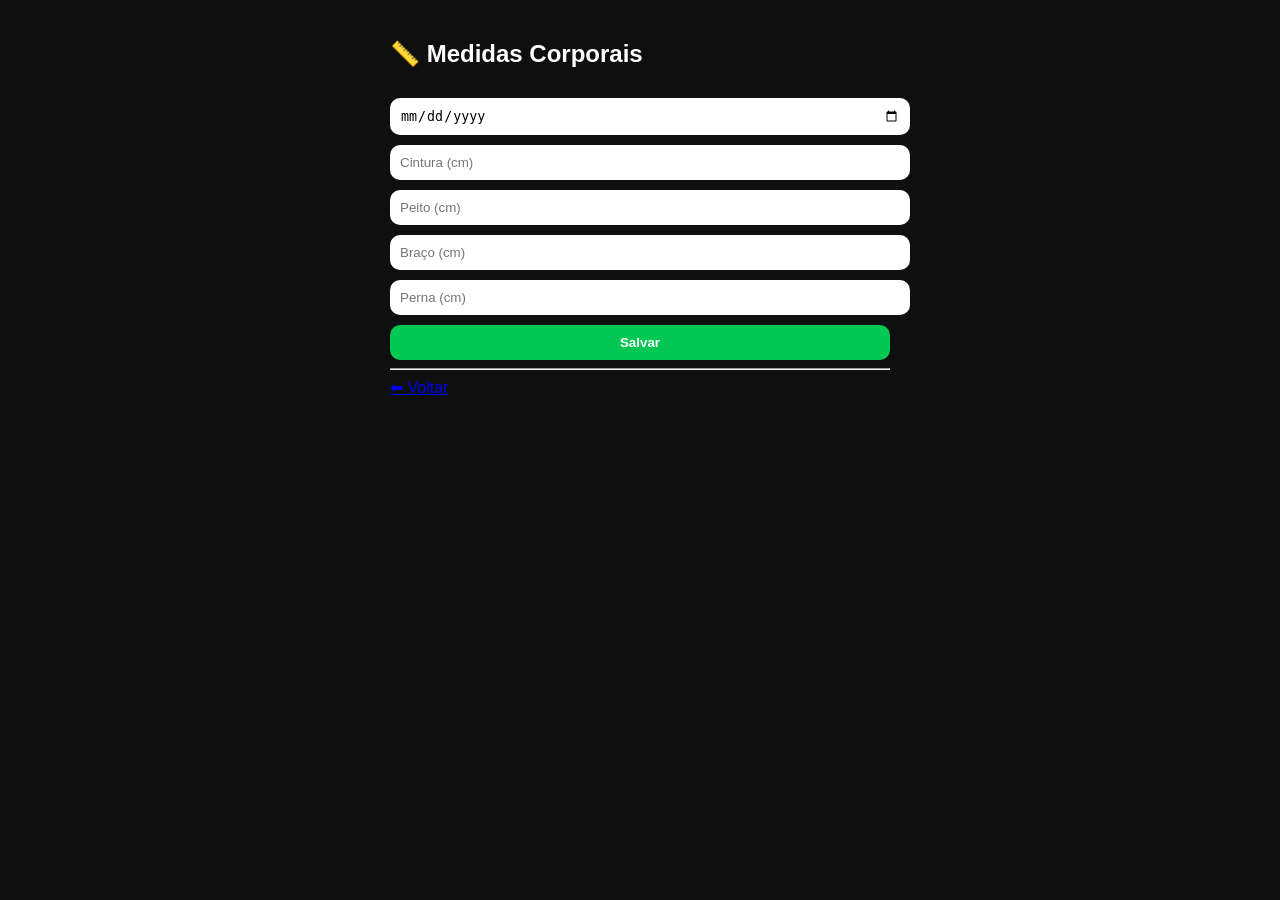
==== evolucao.html @ f672548c "Add files via upload" ====
<!DOCTYPE html>
<html lang="pt-br">
<head>
<meta charset="UTF-8">
<title>Evolução - Ramon Fit</title>
<link rel="stylesheet" href="style.css">
</head>
<body>

<div class="app">
<h2>📏 Medidas Corporais</h2>

<form id="formMedidas">
<input type="hidden" id="editIndex">

<input type="date" id="data" required>
<input type="number" id="cintura" placeholder="Cintura (cm)">
<input type="number" id="peito" placeholder="Peito (cm)">
<input type="number" id="braco" placeholder="Braço (cm)">
<input type="number" id="perna" placeholder="Perna (cm)">

<button type="submit">Salvar</button>
</form>

<hr>

<div id="lista-medidas"></div>

<a href="index.html">⬅ Voltar</a>

</div>

<script src="script.js"></script>
</body>
</html>
---- style.css ----
body {
    margin: 0;
    font-family: Arial, sans-serif;
    background: #0f0f0f;
    color: white;
}

.app {
    padding: 20px;
    max-width: 500px;
    margin: auto;
}

.card {
    background: #1e1e1e;
    padding: 15px;
    border-radius: 15px;
    margin-bottom: 15px;
}

.card p {
    white-space: pre-line;
}

input, select, textarea, button {
    width: 100%;
    margin-top: 10px;
    padding: 10px;
    border-radius: 10px;
    border: none;
}

button {
    background: #00c853;
    color: white;
    font-weight: bold;
    cursor: pointer;
}

.menu {
    display: grid;
    gap: 15px;
}

.card-menu {
    background: #1e1e1e;
    padding: 20px;
    text-align: center;
    border-radius: 15px;
    text-decoration: none;
    color: white;
}

.progress-bar {
    background: #333;
    height: 20px;
    border-radius: 10px;
}

#barraProgresso {
    background: #00e676;
    height: 100%;
    width: 0%;
    border-radius: 10px;
}
.progress-bar {
    width: 100%;
    height: 20px;
    background: #333;
    border-radius: 10px;
    overflow: hidden;
    margin-top: 10px;
}

#barraProgresso {
    height: 100%;
    width: 0%;
    background: #00c3ff;
    transition: width 0.6s ease, background-color 0.6s ease;
}

#diferencaPeso {
    font-weight: bold;
    margin-top: 5px;
}
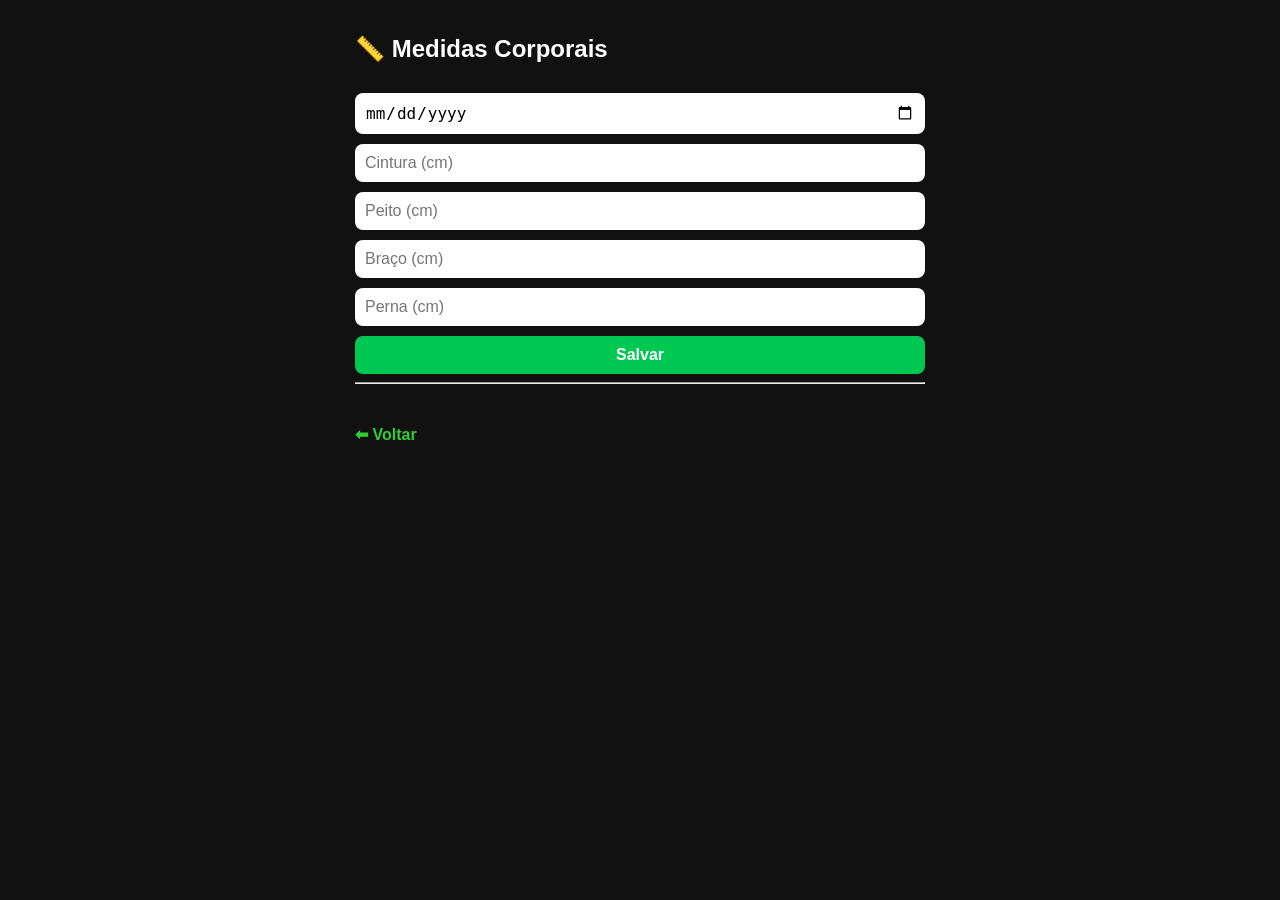
==== commit 8a513a19: "Update evolucao.html" ====
--- a/evolucao.html
+++ b/evolucao.html
@@ -2,16 +2,23 @@
 <html lang="pt-br">
 <head>
 <meta charset="UTF-8">
+
+<!-- ESSENCIAL PARA CELULAR -->
+<meta name="viewport" content="width=device-width, initial-scale=1.0">
+
 <title>Evolução - Ramon Fit</title>
+
 <link rel="stylesheet" href="style.css">
 </head>
 <body>
 
 <div class="app">
+
 <h2>📏 Medidas Corporais</h2>
 
 <form id="formMedidas">
-<input type="hidden" id="editIndex">
+
+<input type="hidden" id="editIndexMedida">
 
 <input type="date" id="data" required>
 <input type="number" id="cintura" placeholder="Cintura (cm)">
@@ -20,16 +27,18 @@
 <input type="number" id="perna" placeholder="Perna (cm)">
 
 <button type="submit">Salvar</button>
+
 </form>
 
 <hr>
 
 <div id="lista-medidas"></div>
 
+<br>
 <a href="index.html">⬅ Voltar</a>
 
 </div>
 
 <script src="script.js"></script>
 </body>
-</html>+</html>
--- a/style.css
+++ b/style.css
@@ -1,3 +1,7 @@
+* {
+    box-sizing: border-box;
+}
+
 body {
     margin: 0;
     font-family: Arial, sans-serif;
@@ -5,12 +9,14 @@
     color: white;
 }
 
+/* CONTAINER PRINCIPAL */
 .app {
     padding: 20px;
     max-width: 500px;
     margin: auto;
 }
 
+/* CARDS */
 .card {
     background: #1e1e1e;
     padding: 15px;
@@ -22,24 +28,34 @@
     white-space: pre-line;
 }
 
+/* INPUTS */
 input, select, textarea, button {
     width: 100%;
     margin-top: 10px;
-    padding: 10px;
+    padding: 12px;
     border-radius: 10px;
     border: none;
+    font-size: 16px;
 }
 
+/* BOTÕES */
 button {
     background: #00c853;
     color: white;
     font-weight: bold;
     cursor: pointer;
+    transition: 0.2s ease;
 }
 
+button:hover {
+    opacity: 0.9;
+}
+
+/* MENU PRINCIPAL */
 .menu {
     display: grid;
     gap: 15px;
+    margin-top: 20px;
 }
 
 .card-menu {
@@ -49,20 +65,15 @@
     border-radius: 15px;
     text-decoration: none;
     color: white;
+    font-weight: bold;
+    transition: 0.2s ease;
 }
 
-.progress-bar {
-    background: #333;
-    height: 20px;
-    border-radius: 10px;
+.card-menu:hover {
+    background: #2a2a2a;
 }
 
-#barraProgresso {
-    background: #00e676;
-    height: 100%;
-    width: 0%;
-    border-radius: 10px;
-}
+/* BARRA DE PROGRESSO */
 .progress-bar {
     width: 100%;
     height: 20px;
@@ -82,4 +93,88 @@
 #diferencaPeso {
     font-weight: bold;
     margin-top: 5px;
-}+}
+
+/* ===================== */
+/* RESPONSIVIDADE MOBILE */
+/* ===================== */
+
+@media (max-width: 768px) {
+
+    .app {
+        padding: 15px;
+    }
+
+    h1 {
+        font-size: 22px;
+    }
+
+    h3 {
+        font-size: 18px;
+    }
+
+}
+* {
+    box-sizing: border-box;
+}
+
+body {
+    margin: 0;
+    font-family: Arial, sans-serif;
+    background: #111;
+    color: white;
+}
+
+.app {
+    max-width: 600px;
+    margin: auto;
+    padding: 15px;
+}
+
+.card {
+    background: #1e1e1e;
+    padding: 15px;
+    border-radius: 10px;
+    margin-bottom: 15px;
+}
+
+input, select, textarea, button {
+    width: 100%;
+    padding: 10px;
+    margin-top: 10px;
+    border-radius: 8px;
+    border: none;
+}
+* {
+    box-sizing: border-box;
+}
+
+body {
+    margin: 0;
+    font-family: Arial, sans-serif;
+    background: #111;
+    color: white;
+}
+
+.app {
+    max-width: 600px;
+    margin: auto;
+    padding: 15px;
+}
+
+.card {
+    background: #1e1e1e;
+    padding: 15px;
+    border-radius: 10px;
+    margin-bottom: 15px;
+}
+
+a {
+    display: inline-block;
+    margin-top: 15px;
+    color: limegreen;
+    text-decoration: none;
+    font-weight: bold;
+}
+
+
